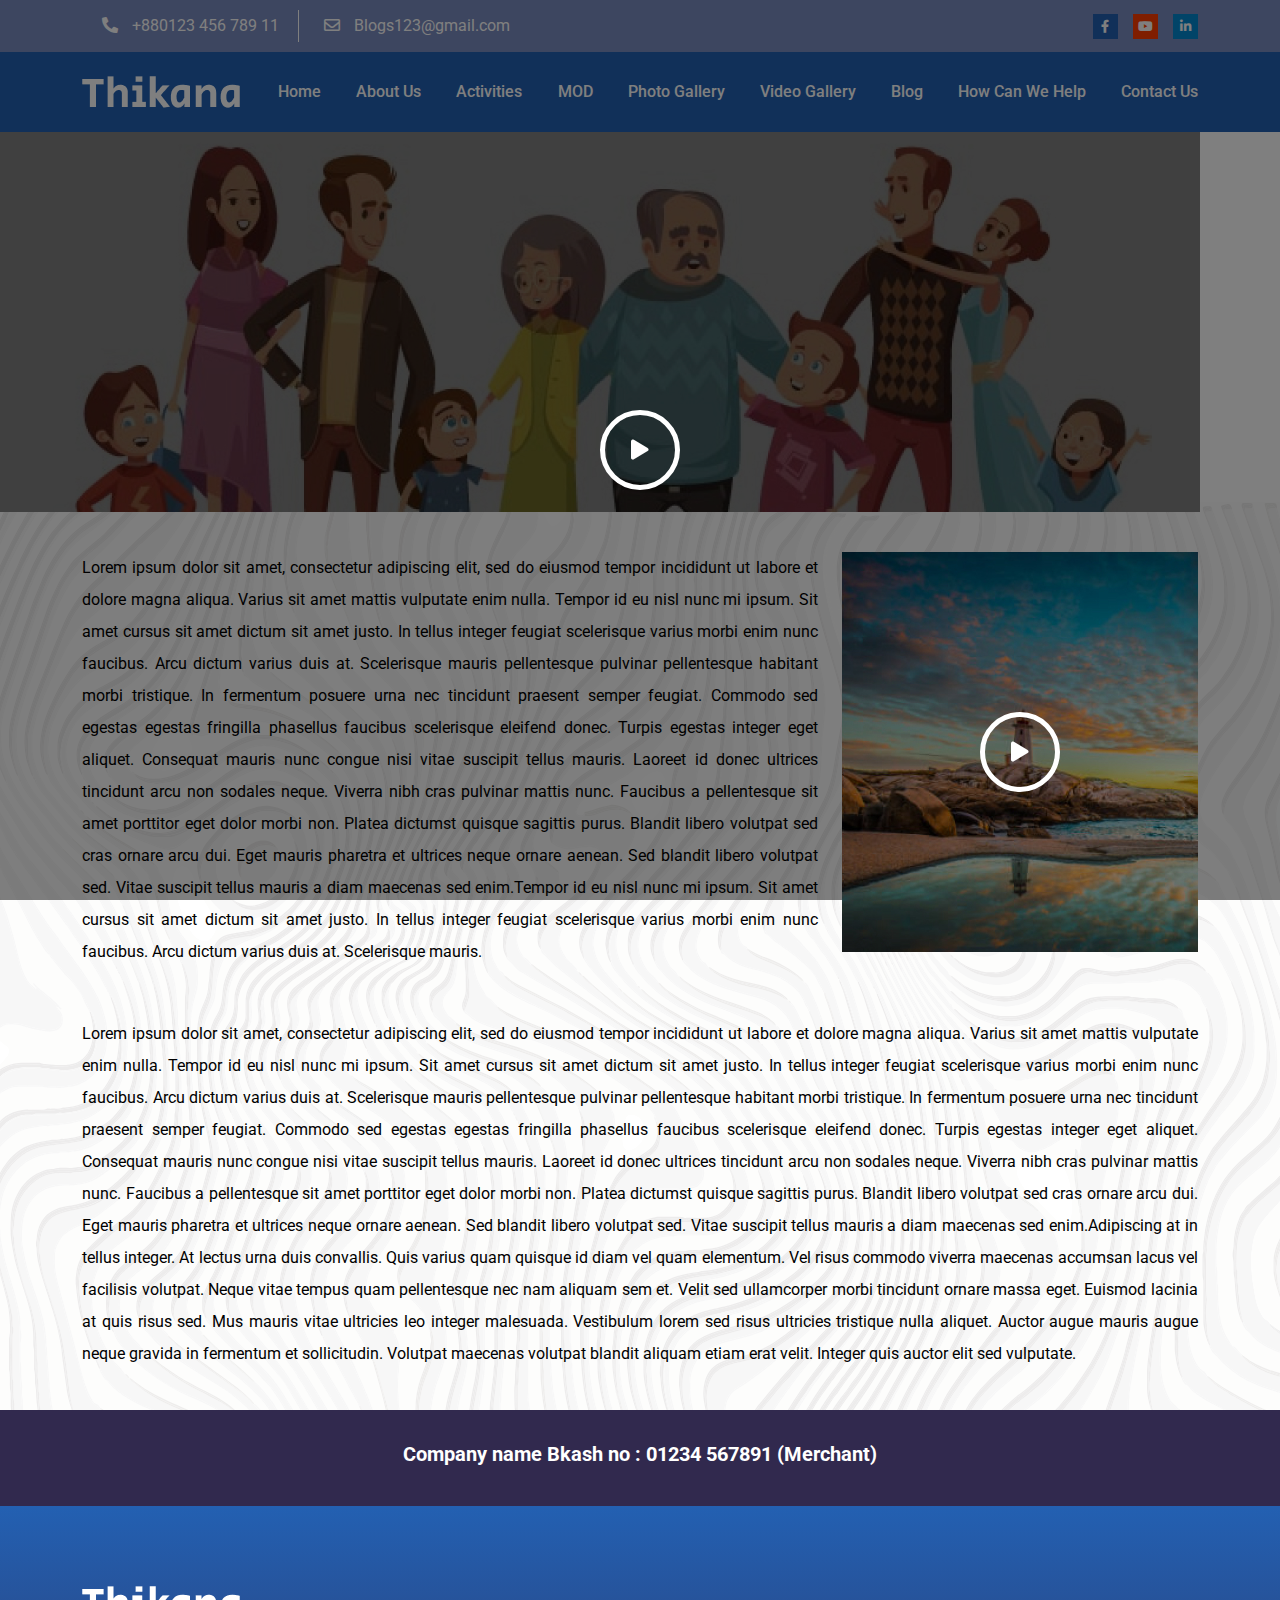
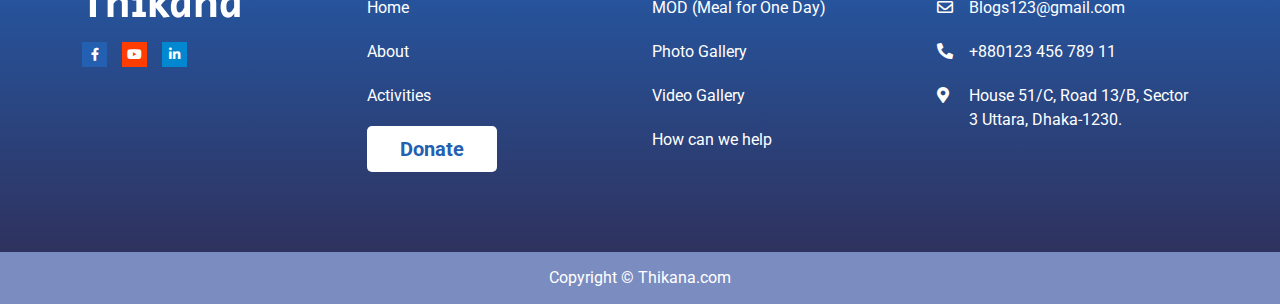
==== home-2.html @ c1c9cbc2 "thikana" ====
<!DOCTYPE html>
<html lang="en">
<head>
    <meta charset="UTF-8">
    <meta http-equiv="X-UA-Compatible" content="IE=edge">
    <meta name="viewport" content="width=device-width, initial-scale=1.0">

    <title>Thikana</title>

    <!-- Inject:css -->
    <link rel="stylesheet" type="text/css" href="css/bootstrap.min.css">
    <link rel="stylesheet" type="text/css" href="css/fontawesome/css/fontawesome.min.css">
    <link rel="stylesheet" type="text/css" href="css/fontawesome/css/all.css">
    <link rel="stylesheet" type="text/css" href="css/owl-carousel/owl.carousel.min.css">
    <link rel="stylesheet" type="text/css" href="css/owl-carousel/owl.theme.default.min.css">
    <link rel="stylesheet" type="text/css" href="css/magnific-popup.css">
    <link rel="stylesheet" type="text/css" href="css/style.css"> <!-- Template Stylesheet -->
    <link rel="stylesheet" type="text/css" href="css/responsive.css">

    <!--[if lt IE 9]>
    <script src="https://oss.maxcdn.com/html5shiv/3.7.2/html5shiv.min.js"></script>
    <script src="https://oss.maxcdn.com/respond/1.4.2/respond.min.js"></script>
    <![endif]-->
    
</head>
<body>

    <!-- Header -->
    <header class="thk-header">
        <div class="thk-toolbar-wrapper">
             <div class="container">
                 <div class="thk-toolbar">
                    <div class="tool-left">
                        <a href="tel:88012345678911"><i class="fas fa-phone-alt"></i> +880123 456 789 11</a>
                        <a href="mailto:Blogs123@gmail.com"><i class="far fa-envelope"></i> Blogs123@gmail.com</a>
                    </div>
                    <div class="social-links">
                        <a href="#" class="fb-icon"><i class="fab fa-facebook-f"></i></a>
                        <a href="#" class="tube-icon"><i class="fab fa-youtube"></i></a>
                        <a href="#" class="linkedIn-icon"><i class="fab fa-linkedin-in"></i></a>
                    </div>
                 </div>
             </div>
        </div>
        <div class="thk-main-nav-wrapper">
            <div class="container">
                <div class="thk-main-nav">
                    <div class="logo">
                        <a href="#"><img src="images/logo.png" alt="Thikana"></a>
                    </div>
                    <nav class="thk-main-menu">
                        <ul class="nav-menu">
                            <li><a href="#">Home</a></li>
                            <li><a href="#">About Us</a></li>
                            <li><a href="#">Activities</a></li>
                            <li><a href="#">MOD</a></li>
                            <li><a href="#">Photo Gallery</a></li>
                            <li><a href="#">Video Gallery</a></li>
                            <li><a href="#">Blog</a></li>
                            <li><a href="#">How Can We Help</a></li>
                            <li><a href="#">Contact Us</a></li>
                        </ul>
                    </nav>
                    <div class="nav-toggle">
                        <i class="fas fa-bars"></i>
                    </div>
                </div>
            </div>
        </div>
    </header>

    <!-- Banner -->

    <div class="thk-banner-2">
        <div class="thk-slide">
            <img src="images/hero-bg2.jpg">
            <a class="thk-vid venobox vbox-item more videolink" href="https://www.youtube.com/watch?v=LXb3EKWsInQ&ab_channel=Jacob%2BKatieSchwarz">
                <i class="fas fa-play"></i>
            </a>
        </div>
    </div>

    <!-- Main Content -->

    <main class="thk-main-content">

        <section class="thk-about pt-50">
            <div class="container">
                <div class="row">
                    <div class="col-xl-8">
                        <p class="sec-des">Lorem ipsum dolor sit amet, consectetur adipiscing elit, sed do eiusmod tempor incididunt ut labore et dolore magna aliqua. Varius sit amet mattis vulputate enim nulla. Tempor id eu nisl nunc mi ipsum. Sit amet cursus sit amet dictum sit amet justo. In tellus integer feugiat scelerisque varius morbi enim nunc faucibus. Arcu dictum varius duis at. Scelerisque mauris pellentesque pulvinar pellentesque habitant morbi tristique. In fermentum posuere urna nec tincidunt praesent semper feugiat. Commodo sed egestas egestas fringilla phasellus faucibus scelerisque eleifend donec. Turpis egestas integer eget aliquet. Consequat mauris nunc congue nisi vitae suscipit tellus mauris. Laoreet id donec ultrices tincidunt arcu non sodales neque. Viverra nibh cras pulvinar mattis nunc. Faucibus a pellentesque sit amet porttitor eget dolor morbi non. Platea dictumst quisque sagittis purus. Blandit libero volutpat sed cras ornare arcu dui. Eget mauris pharetra et ultrices neque ornare aenean. Sed blandit libero volutpat sed. Vitae suscipit tellus mauris a diam maecenas sed enim.Tempor id eu nisl nunc mi ipsum. Sit amet cursus sit amet dictum sit amet justo. In tellus integer feugiat scelerisque varius morbi enim nunc faucibus. Arcu dictum varius duis at. Scelerisque mauris.</p>
                    </div>
                    <div class="col-xl-4">
                        <div class="about-video-image mt-5 mt-xl-0">
                            <a class="thk-vid venobox vbox-item more videolink" href="https://www.youtube.com/watch?v=LXb3EKWsInQ&ab_channel=Jacob%2BKatieSchwarz">
                                <i class="fas fa-play"></i>
                            </a>
                        </div>
                    </div>
                </div>
                <div class="row">
                    <div class="col-12">
                        <p class="sec-des mt-50">Lorem ipsum dolor sit amet, consectetur adipiscing elit, sed do eiusmod tempor incididunt ut labore et dolore magna aliqua. Varius sit amet mattis vulputate enim nulla. Tempor id eu nisl nunc mi ipsum. Sit amet cursus sit amet dictum sit amet justo. In tellus integer feugiat scelerisque varius morbi enim nunc faucibus. Arcu dictum varius duis at. Scelerisque mauris pellentesque pulvinar pellentesque habitant morbi tristique. In fermentum posuere urna nec tincidunt praesent semper feugiat. Commodo sed egestas egestas fringilla phasellus faucibus scelerisque eleifend donec. Turpis egestas integer eget aliquet. Consequat mauris nunc congue nisi vitae suscipit tellus mauris. Laoreet id donec ultrices tincidunt arcu non sodales neque. Viverra nibh cras pulvinar mattis nunc. Faucibus a pellentesque sit amet porttitor eget dolor morbi non. Platea dictumst quisque sagittis purus. Blandit libero volutpat sed cras ornare arcu dui. Eget mauris pharetra et ultrices neque ornare aenean. Sed blandit libero volutpat sed. Vitae suscipit tellus mauris a diam maecenas sed enim.Adipiscing at in tellus integer. At lectus urna duis convallis. Quis varius quam quisque id diam vel quam elementum. Vel risus commodo viverra maecenas accumsan lacus vel facilisis volutpat. Neque vitae tempus quam pellentesque nec nam aliquam sem et. Velit sed ullamcorper morbi tincidunt ornare massa eget. Euismod lacinia at quis risus sed. Mus mauris vitae ultricies leo integer malesuada. Vestibulum lorem sed risus ultricies tristique nulla aliquet. Auctor augue mauris augue neque gravida in fermentum et sollicitudin. Volutpat maecenas volutpat blandit aliquam etiam erat velit. Integer quis auctor elit sed vulputate.</p>
                    </div>
                </div>
            </div>
        </section>

        <div class="thk-donation-acc mt-40">
            <div class="thk-callToAction justify-content-center">
                <h5 class="text-white">Company name Bkash no : 01234 567891 (Merchant)</h5>
            </div> 
        </div>

    </main>

    <!-- Footer -->
    <div class="thk-footer">
        <div class="footer-top">
            <div class="container">
                <div class="row">
                    <div class="col-lg-3">
                        <div class="thk-footer-widget thk-footer-about mb-4 mb-lg-0">
                            <img src="images/logo.png" alt="logo">
                            <div class="social-links mt-4">
                                <a href="#" class="fb-icon ms-0"><i class="fab fa-facebook-f"></i></a>
                                <a href="#" class="tube-icon"><i class="fab fa-youtube"></i></a>
                                <a href="#" class="linkedIn-icon"><i class="fab fa-linkedin-in"></i></a>
                            </div>
                        </div>
                    </div>
                    <div class="col-lg-3">
                        <div class="thk-footer-widget mb-4 mb-lg-0">
                            <ul class="footer-links">
                                <li><a href="#">Home</a></li>
                                <li><a href="#">About</a></li>
                                <li><a href="#">Activities</a></li>
                            </ul>
                            <a href="#" class="donate-btn mt-2">Donate</a>
                        </div>
                    </div>
                    <div class="col-lg-3">
                        <div class="thk-footer-widget mb-4 mb-lg-0">
                            <ul class="footer-links">
                                <li><a href="#">MOD (Meal for One Day) </a></li>
                                <li><a href="#">Photo Gallery</a></li>
                                <li><a href="#">Video Gallery</a></li>
                                <li><a href="#">How can we help</a></li>
                            </ul>
                        </div>
                    </div>
                    <div class="col-lg-3">
                        <div class="thk-footer-widget">
                            <ul class="thk-address footer-links">
                                <li><a href="mailto:info@akaarit.com"><i class="far fa-envelope"></i>Blogs123@gmail.com</a></li>
                                <li><a href="tel:018796788"><i class="fas fa-phone-alt"></i>+880123 456 789 11</a></li>
                                <li><a href="#"><i class="fas fa-map-marker-alt"></i>House 51/C, Road 13/B, Sector 3
                                    Uttara, Dhaka-1230.</a></li>
                            </ul>
                        </div>
                    </div>
                </div>
            </div>
        </div>
        <div class="footer-bottom">
            <div class="container">
                <div class="row">
                    <div class="col-12">
                        <div class="copyrights text-center">
                            <a href="#">Copyright © Thikana.com</a>
                        </div>
                    </div>
                </div>
            </div>
        </div>
    </div>
    
     <!-- Js files -->
     <script src="js/modernizr-3.5.0.min.js"></script>

     <script src="js/jquery.min.js"></script>
     <script src="js/popper.min.js"></script>
     <script src="js/bootstrap.min.js"></script>
     <script src="js/owl.carousel.min.js"></script>
     <script src="js/jquery.appear.js"></script>
     <script src="js/jquery.magnific-popup.min.js"></script>
     <script src="js/main.js"></script>

</body>
</html>
---- css/style.css ----
@charset "utf-8";

@import url('https://fonts.googleapis.com/css2?family=Roboto:wght@100;300;400;500;700;900&display=swap');

:root{

    /* Colors */
    --primary-color:#2360B2;
    --secondary-color:#7B8CC0;
    --heading-color:#243E8B;
    --text-color:#000000;
    --white-color:#ffffff;

    /* Typography */
    --body-font: 'Roboto', sans-serif;
    --title-font: 'Roboto', sans-serif;
    --font-weight-small:300;
    --font-weight-normal: 400;
    --font-weight-medium: 500;
    --font-weight-semi-bold: 600;
    --font-weight-bold: 700;
    --text-font-size:16px;

    /* Others */
    --transition:.3s;
    --shadow: rgba(49,132,255,.8);
    --blur-big:50px;
    --blur-small:30px;
}

*{
    margin: 0;
    padding: 0;
    box-sizing: border-box;
}

html,
body{
    scroll-behavior: smooth;
    vertical-align: baseline;
    overflow-x: hidden;
    transition: .3s;
}

img {
    max-width: 100%;
    height: auto;

    -moz-user-select: none;
    -webkit-user-select: none;
    -ms-user-select: none;
    user-select: none;
    -webkit-user-drag: none;
    -webkit-touch-callout: none;
    backface-visibility: hidden;
}

h1,h2,h3,h4,h5,h6{
    font-family: var(--title-font);
    font-weight: var(--font-weight-bold);
}

h1{
    font-size: 60px;
    font-weight: var(--font-weight-bold);
}

h2{
    font-size: 40px;
    font-weight: var(--font-weight-bold);
}

h4{
    font-weight: var(--font-weight-medium);
}

p,
span{
    font-size: 16px;
    color: var(--text-color);
    font-family: var(--body-font);
    margin-bottom: 0;
}

ul {
    margin: 0;
    padding: 0;
    list-style: none;
}

li{
    list-style: none;
    font-family: var(--body-font);
}

a{
    font-size: 16px;
    font-family: var(--body-font);
    color: var(--text-color);
    text-decoration: none;
    transition:var(--transition);
}

a:hover{
    color: var(--primary-color);
}

input[type="email"],
input[type="text"],
textarea,
input[type="phone"],
button {
    outline: none;
}

/* General Css */

.mt-40{
    margin-top: 40px;
}

.mt-50{
    margin-top: 50px;
}

.mt-60{
    margin-top: 60px;
}

.mt-100{
    margin-top: 100px;
}

.mb-40{
    margin-bottom: 40px;
}

.mb-50{
    margin-bottom: 50px;
}

.pt-40{
    padding-top: 40px;
}

.pt-50{
    padding-top: 50px;
}

.pt-100{
    padding-top: 100px;
}

.pt-200{
    padding-top: 200px;
}

.pt-300{
    padding-top: 300px;
}

.pb-40{
    padding-bottom: 40px;
}

.pb-50{
    padding-bottom: 50px;
}

.pb-60{
    padding-bottom: 60px;
}

.pb-100{
    padding-bottom: 100px;
}

.px-50{
    padding: 0 50px;
}

.px-100{
    padding: 0 100px;
}

.py-80{
    padding: 80px 0;
}

.sec-spacer{
    padding: 100px 0;
}

.sec-des{
    font-size: var(--text-font-size);
    font-weight: var(--font-weight-normal);
    line-height: 32px;
    text-align: justify;
}

/* Header */

.thk-toolbar-wrapper{
    background-color: var(--secondary-color);
}

.thk-toolbar,
.thk-main-nav{
    display: flex;
    justify-content: space-between;
    align-items: center;
}

.thk-toolbar .tool-left a{
    position: relative;
    display: inline-block;
    color: var(--white-color);
    padding: 14px 20px;
}

.thk-toolbar .tool-left a:first-child::after{
    position: absolute;
    content: "";
    width: 1px;
    height: 60%;
    top: 20%;
    right: 0;
    background-color: var(--white-color);
}

.tool-left a i{
    margin-right: 10px;
}


.thk-main-nav-wrapper{
    background-color: var(--primary-color);
    padding: 24px 0;
}

/* Banner */



.thk-slide{
    height: 100%;
}

.thk-banner .thk-slide{
    position: relative;
    height: 90vh;
    background-size: cover;
    background-position: center;
    background-repeat: no-repeat;
}

.thk-slide::before{
     position: absolute;
     content: "";
     width: 100%;
     height: 100%;
     top: 0;
     left: 0;
     background-color: rgba(0,0,0,.5);
}

.thk-vid{
    position: absolute;
    top: 50%;
    left: 50%;
    width: 80px;
    height: 80px;
    border:5px solid var(--white-color);
    border-radius: 50%;
    display: flex;
    align-items: center;
    justify-content: center;
    transform: translate(-50%,-50%);
}

.mfp-wrap .mfp-close {
    display: block;
    width: 44px;
    height: 44px;
    color: var(--primary-color);
    background: var(--white-color);
    border-radius: 50%;
    opacity: 1;
    cursor: pointer;
    margin-top: -16px;
    padding-right: 13px;
    line-height: 44px;
}

.thk-vid i{
    font-size: 20px;
    color: var(--white-color);
}

.thk-banner .slide-1{
    background-image: url("../images/hero-bg.jpg");
}

.thk-banner .slide-2{
    background-image: url("../images/hero-bg.jpg");
}

.thk-banner .slide-3{
    background-image: url("../images/hero-bg.jpg");
}


.owl-carousel .owl-nav .owl-prev,
.owl-carousel .owl-nav .owl-next {
  position: absolute;
  top: 50%;
  transform: translateY(-50%);
  display: flex;
  align-items: center;
  justify-content: center;
  font-size: 24px;
  font-weight: var(--font-weight-normal);
  color: #575656 !important;
  background-color: #f5f5f5 !important;
  width: 50px;
  height: 50px;
  outline: none;
  transition: 0.3s;
  z-index: 10;
}

.owl-nav .owl-next:hover,
.owl-nav .owl-prev:hover {
  
  border: none;
}

.owl-nav .owl-next {
  right: -8px;
  border-radius: 20px  0 0 20px !important;
}

.owl-nav .owl-prev {
  left: -8px;
  border-radius: 0 20px  20px 0 !important;
}

/* Main Content */

.thk-main-content{
    background-image: url("../images/bg.svg");
    background-size: cover;
    background-position: center;
    background-repeat: no-repeat;
    margin-top: -10px;
}

/* CallToActionb */

.thk-callToAction{
    display: flex;
    align-items: center;
    justify-content: space-between;
    background-color: var(--primary-color);
    padding: 32px 24px;
    margin: 40px 0;
}

.thk-donation-acc .thk-callToAction{
    background-color: #31294E;
    margin: 0;
}

.donate-btn{
    display: inline-block;
    width: 130px;
    padding: 8px 16px;
    font-size: 20px;
    font-weight: var(--font-weight-bold);
    color: var(--primary-color);
    background-color: var(--white-color);
    border-radius:5px;
    text-align: center;
}

/* About */

.thk-about .about-image{
    min-height: 350px;
    background-image: url("../images/content-image-1.jpg");
    background-size: cover;
    background-position: center;
    background-repeat: no-repeat;
    border:15px solid var(--primary-color);

}

.about-video-image{
    position: relative;
    height: 400px;
    background-image: url("../images/about-video-image.jpg");
    background-size: cover;
    background-position: center;
    background-repeat: no-repeat;
}

/* Social Links */

.social-links a{
   display: inline-block;
   width: 25px;
   height: 25px;
   font-size: 13px;
   color: var(--white-color);
   text-align: center;
   line-height: 25px;
   margin-left: 10px;
}

.fb-icon{
    background-color: var(--primary-color);
}

.tube-icon{
    background-color: #FF3D00;
}

.linkedIn-icon{
    background-color:#0288D1;
}

/* Footer */

.footer-top{
    padding: 80px 0;
    background: linear-gradient(180deg, #2360B2 0%, #31294E 119.89%);
}

.footer-links li a,
.footer-links li span{
    display: inline-block;
    font-size: 16px;
    color: var(--white-color);
    padding: 10px 0;
}

.thk-address a {
    display: grid !important;
    grid-template-columns: 32px 1fr;
    align-items: baseline;
}

.copyrights a{
    display: inline-block;
    color: var(--white-color);
    padding: 14px 0;
}

.footer-bottom{
    background-color: var(--secondary-color);
}
---- css/responsive.css ----
/* Min Width 1200px */
@media only screen and (min-width:1200px){
    .nav-menu li{
        display: inline-block;
    }
    
    .nav-menu li a{
        display: block;
        font-size: var(--text-font-size);
        font-weight: var(--font-weight-medium);
        color: var(--white-color);
        padding: 0 16px;
    }
    
    .nav-menu li a:last-child{
        padding-right: 0;
        margin-left: 14px;
    }

    .nav-toggle{
        display: none;
    }
}

/* Max Width 1199px */
@media only screen and (max-width:1199px){

    .thk-main-menu{
        position: absolute;
        display: none;
        width: 100%;
        top: 80px;
        left: 0;
        background-color: #fff;
        padding: 24px 50px;
        transition: display var(--transition);
        z-index: 10;
    }

    .nav-menu li a{
        position: relative;
        display: inline-block;
        width: 100%;
        font-size: 16px;
        padding: 8px 0;
        border-bottom: 1px solid #dddddd;
    }

    .nav-menu > li:last-child a{
        border-bottom: none;
    }

    .nav-menu li.has-children > a::before{
        position: absolute;
        content: "\f107";
        top: 50%;
        right: 0;
        font-family: "Font Awesome 5 Free";
        font-weight: var(--font-weight-bold);
        transform: translateY(-50%);
    }

    .nav-toggle{
        display: block;
        font-size: 24px;
        color: var(--white-color);
    }

    .thk-about .about-image{
        height: 500px;
        margin-bottom: 40px;
    }
}

/* Max Width 991px */
@media only screen and (max-width:991px){
    .thk-toolbar-wrapper{
        display: none
    }

    .thk-banner-1 .thk-slide{
        height: 0;
        padding: 300px 0;
    }

    .thk-slide{
        padding: 0;
    }
}

/* Max Width 380px */
@media only screen and (max-width:380px){
    .thk-donate .thk-callToAction h4{
        font-size: 20px;
    }
}
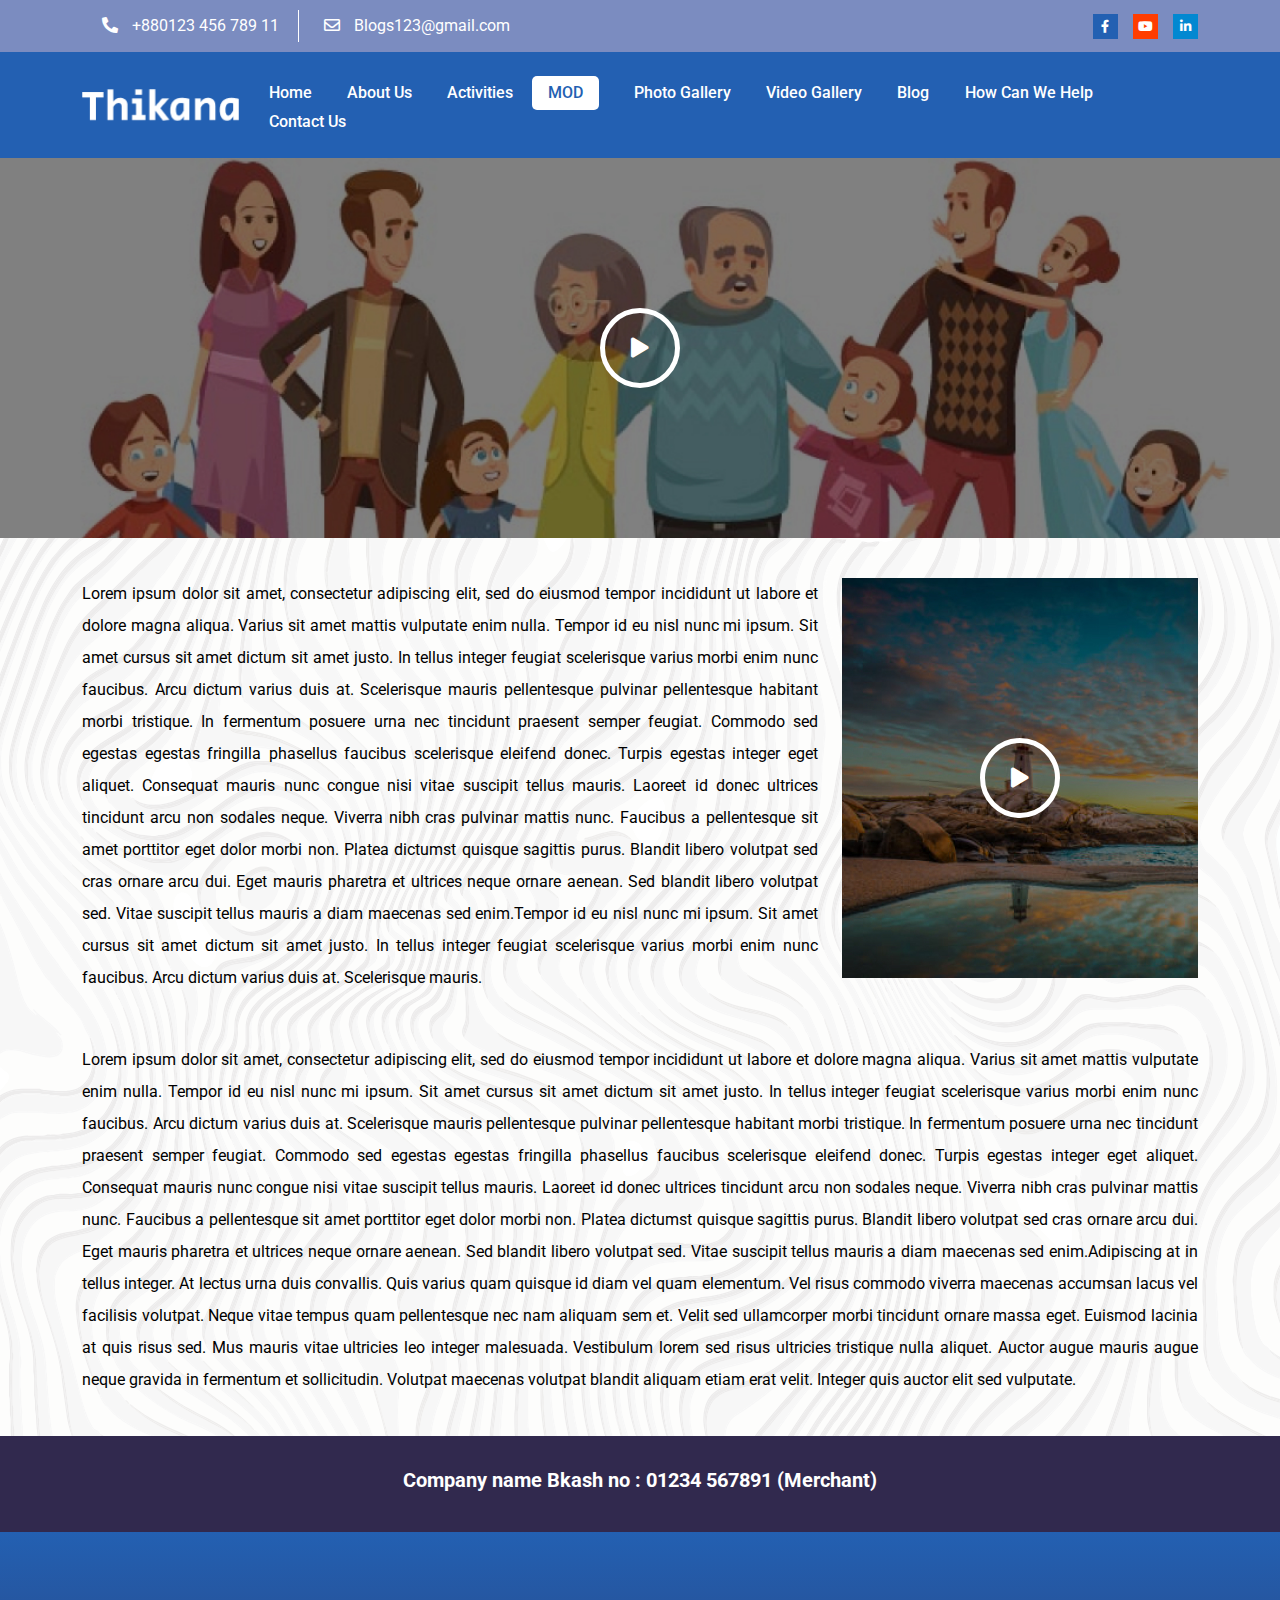
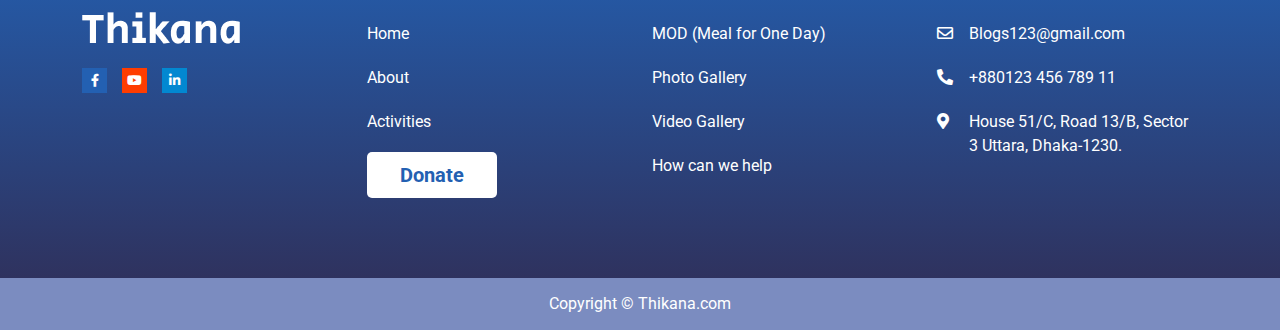
==== commit 318f7248: "fixing" ====
--- a/home-2.html
+++ b/home-2.html
@@ -53,7 +53,7 @@
                             <li><a href="#">Home</a></li>
                             <li><a href="#">About Us</a></li>
                             <li><a href="#">Activities</a></li>
-                            <li><a href="#">MOD</a></li>
+                            <li><a href="#" class="active">MOD</a></li>
                             <li><a href="#">Photo Gallery</a></li>
                             <li><a href="#">Video Gallery</a></li>
                             <li><a href="#">Blog</a></li>
@@ -73,7 +73,6 @@
 
     <div class="thk-banner-2">
         <div class="thk-slide">
-            <img src="images/hero-bg2.jpg">
             <a class="thk-vid venobox vbox-item more videolink" href="https://www.youtube.com/watch?v=LXb3EKWsInQ&ab_channel=Jacob%2BKatieSchwarz">
                 <i class="fas fa-play"></i>
             </a>
--- a/css/style.css
+++ b/css/style.css
@@ -243,6 +243,7 @@
 
 
 .thk-slide{
+    position: relative;
     height: 100%;
 }
 
@@ -262,6 +263,17 @@
      top: 0;
      left: 0;
      background-color: rgba(0,0,0,.5);
+}
+
+.thk-banner-2 .thk-slide{
+    height: 380px;
+    background-image: url("../images/hero-bg2.jpg");
+    background-size: cover;
+    background-position: center;
+}
+
+.thk-banner-2 .thk-slide::before{
+    content: none;
 }
 
 .thk-vid{
--- a/css/responsive.css
+++ b/css/responsive.css
@@ -15,6 +15,13 @@
     .nav-menu li a:last-child{
         padding-right: 0;
         margin-left: 14px;
+    }
+
+    .nav-menu li a.active{
+        color: var(--primary-color);
+        background-color: var(--white-color);
+        border-radius: 5px;
+        padding: 5px 16px;
     }
 
     .nav-toggle{
@@ -48,16 +55,6 @@
 
     .nav-menu > li:last-child a{
         border-bottom: none;
-    }
-
-    .nav-menu li.has-children > a::before{
-        position: absolute;
-        content: "\f107";
-        top: 50%;
-        right: 0;
-        font-family: "Font Awesome 5 Free";
-        font-weight: var(--font-weight-bold);
-        transform: translateY(-50%);
     }
 
     .nav-toggle{
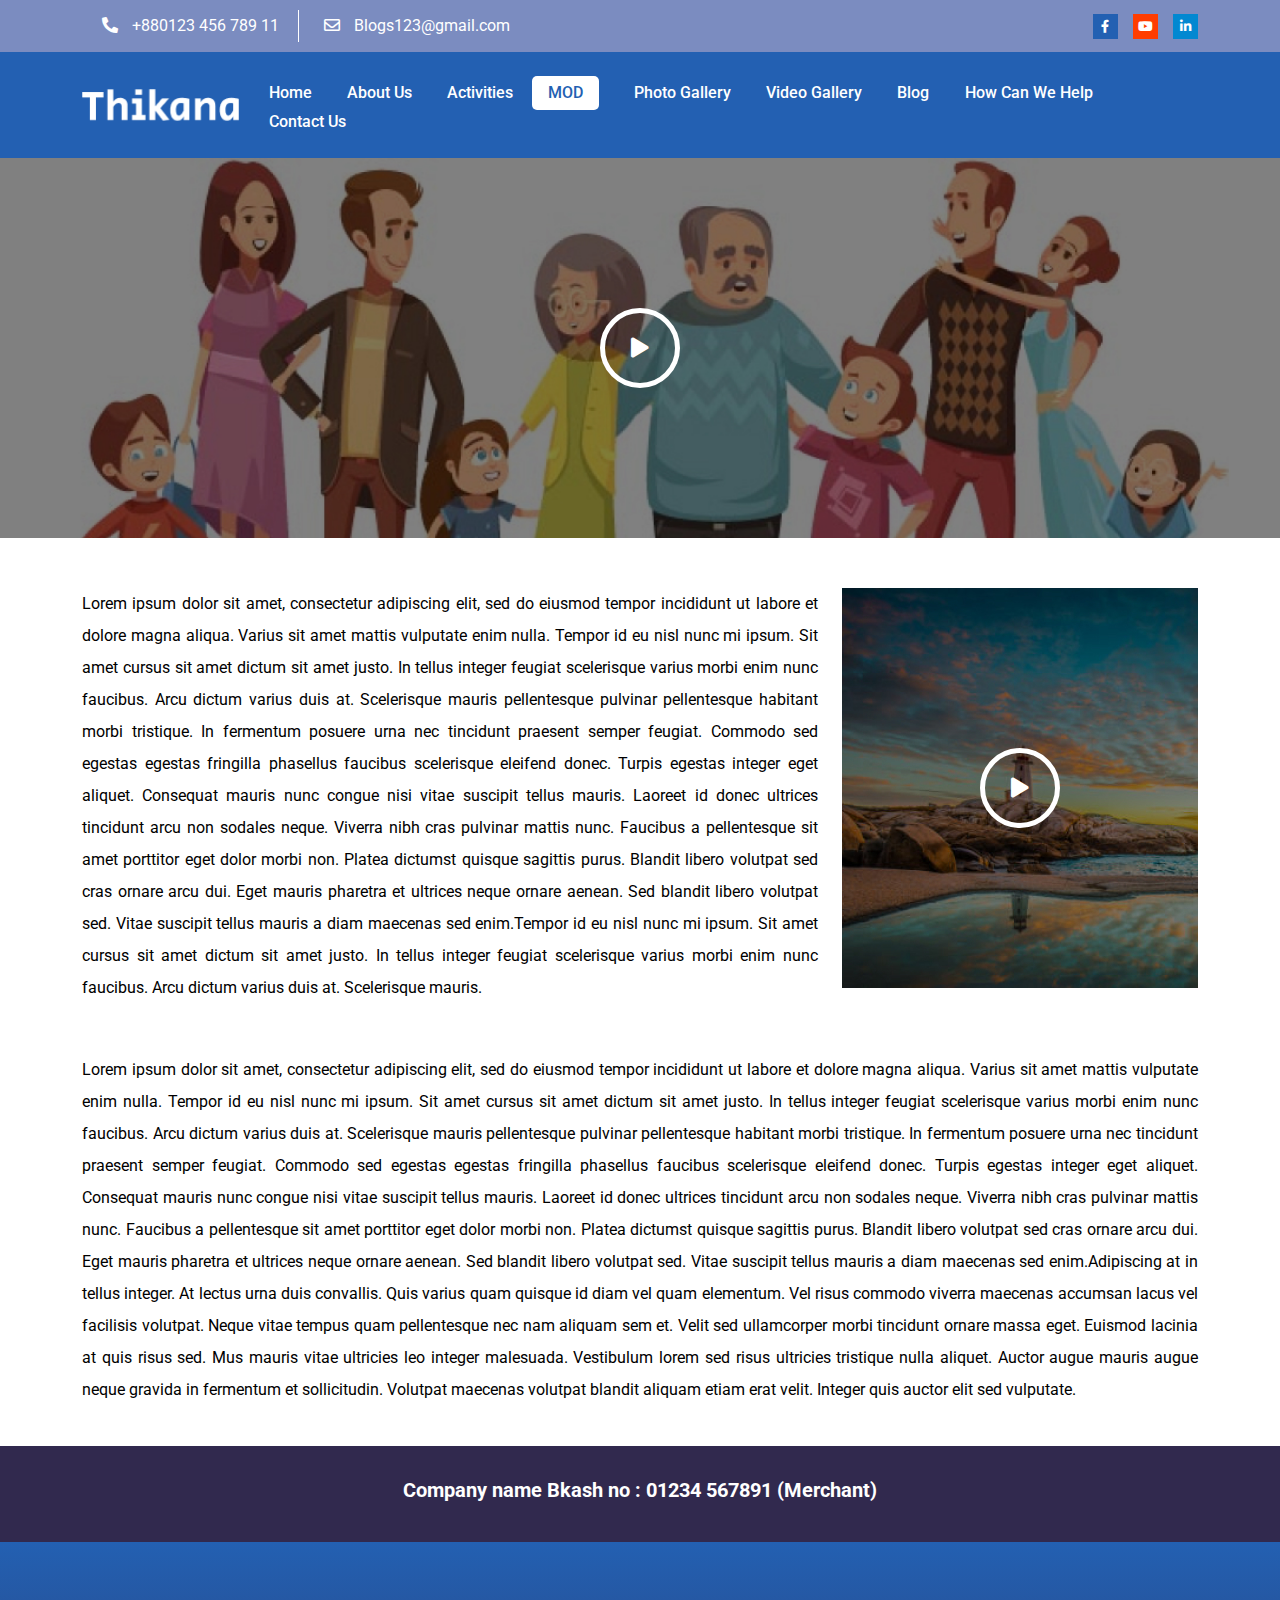
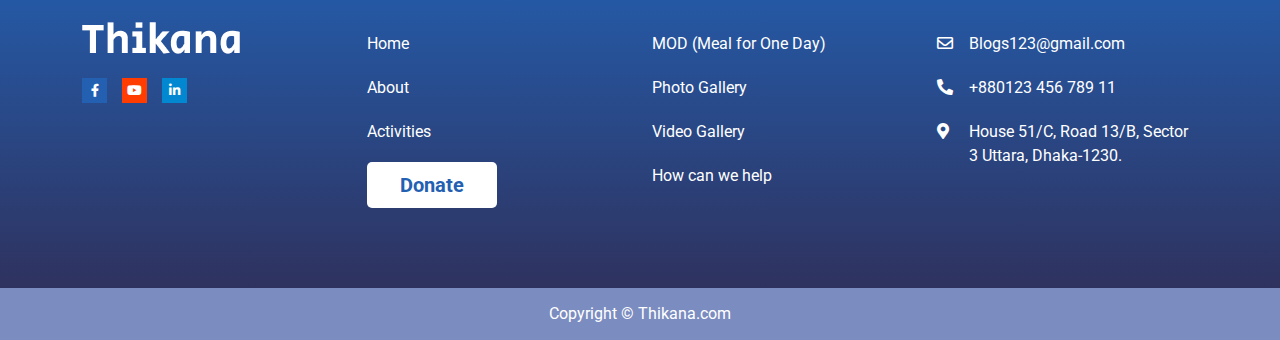
==== commit 849c490a: "fixing" ====
--- a/home-2.html
+++ b/home-2.html
@@ -81,7 +81,7 @@
 
     <!-- Main Content -->
 
-    <main class="thk-main-content">
+    <main class="thk-main-content-2">
 
         <section class="thk-about pt-50">
             <div class="container">
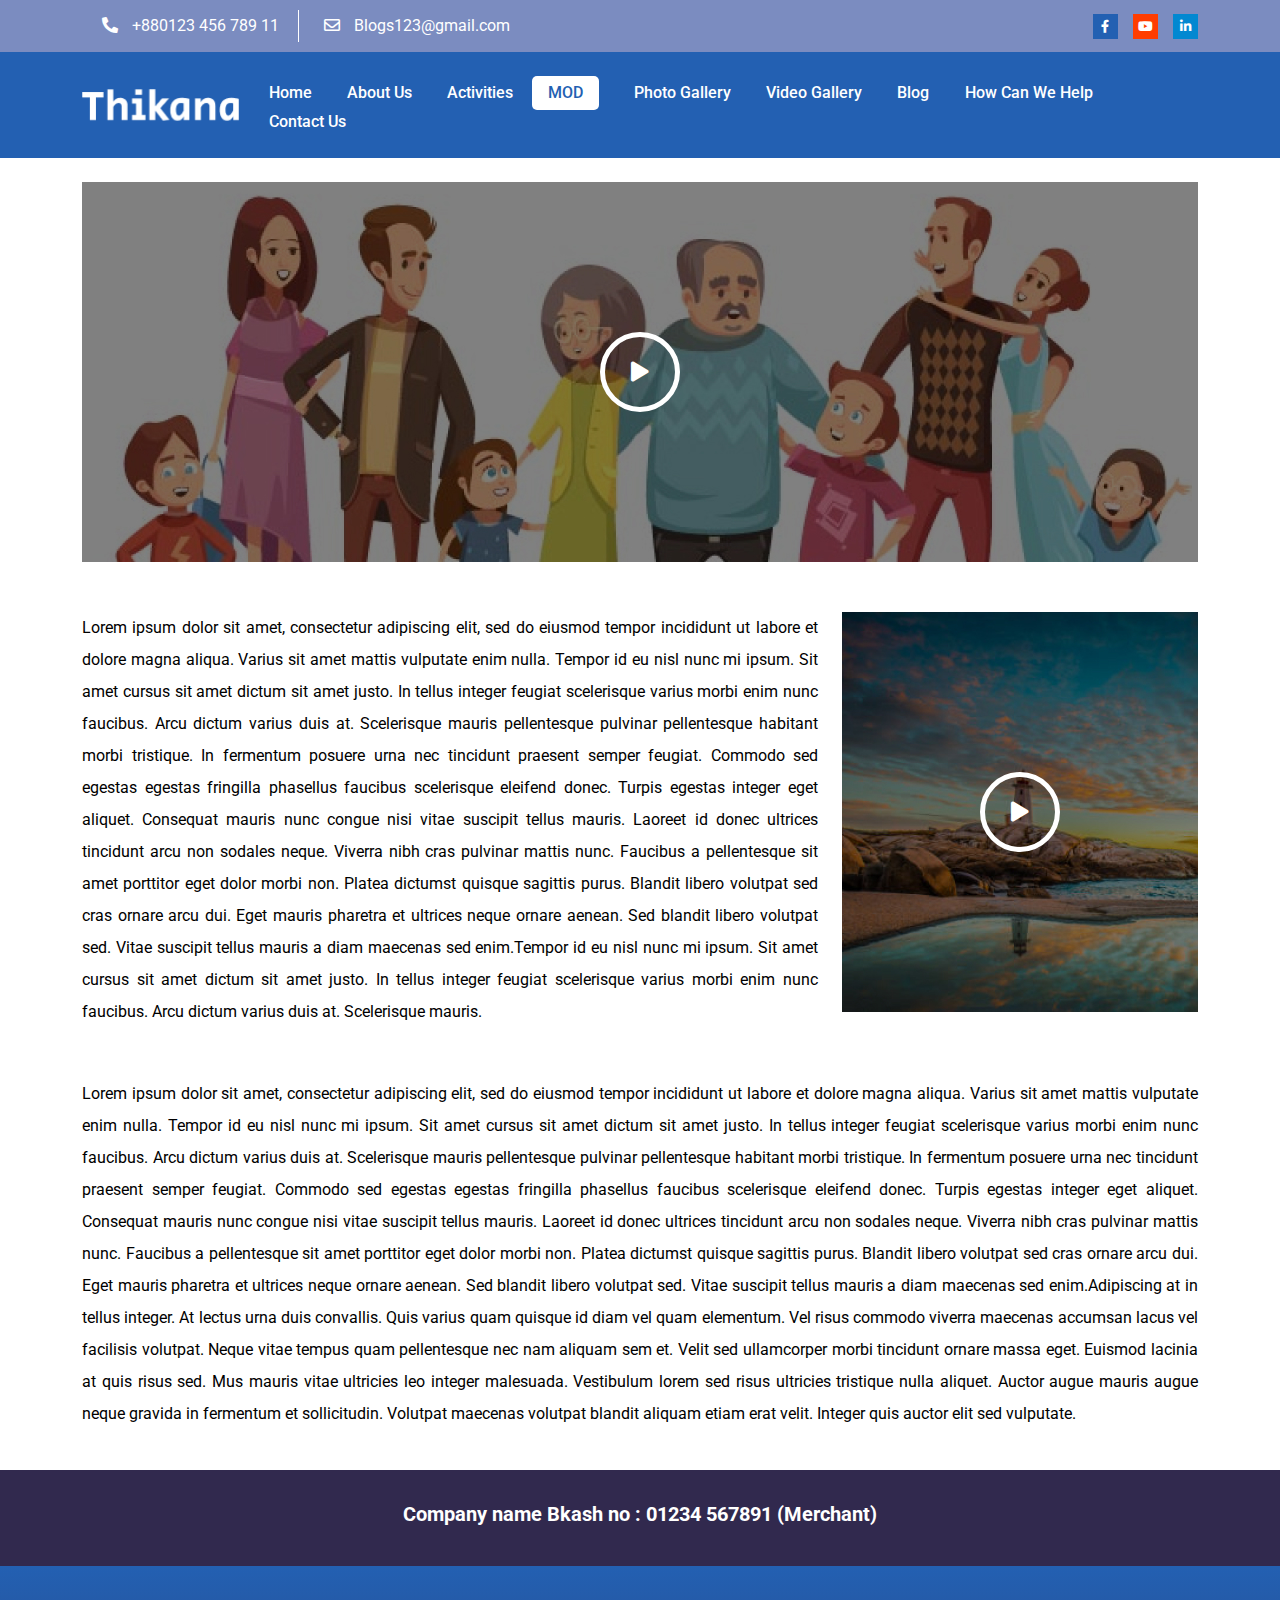
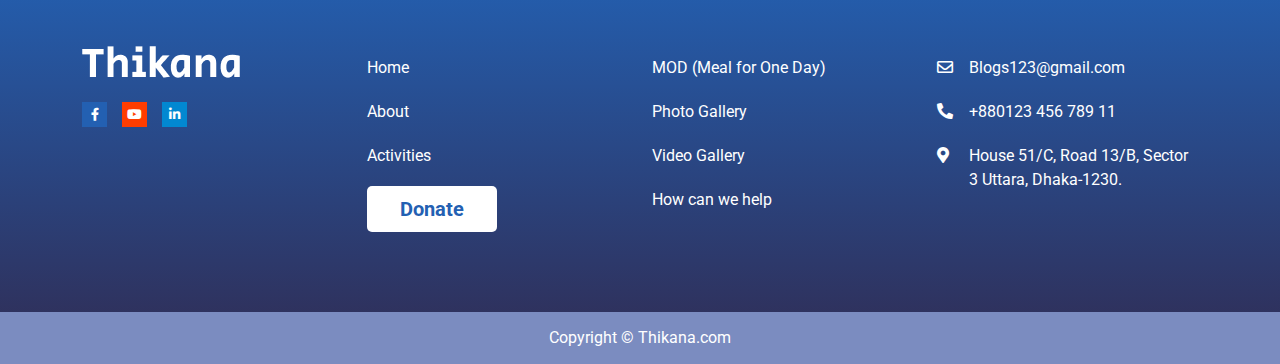
==== commit a3b95354: "fixing" ====
--- a/home-2.html
+++ b/home-2.html
@@ -72,10 +72,12 @@
     <!-- Banner -->
 
     <div class="thk-banner-2">
-        <div class="thk-slide">
-            <a class="thk-vid venobox vbox-item more videolink" href="https://www.youtube.com/watch?v=LXb3EKWsInQ&ab_channel=Jacob%2BKatieSchwarz">
-                <i class="fas fa-play"></i>
-            </a>
+        <div class="container">
+            <div class="thk-slide mt-4">
+                <a class="thk-vid venobox vbox-item more videolink" href="https://www.youtube.com/watch?v=LXb3EKWsInQ&ab_channel=Jacob%2BKatieSchwarz">
+                    <i class="fas fa-play"></i>
+                </a>
+            </div>
         </div>
     </div>
 
